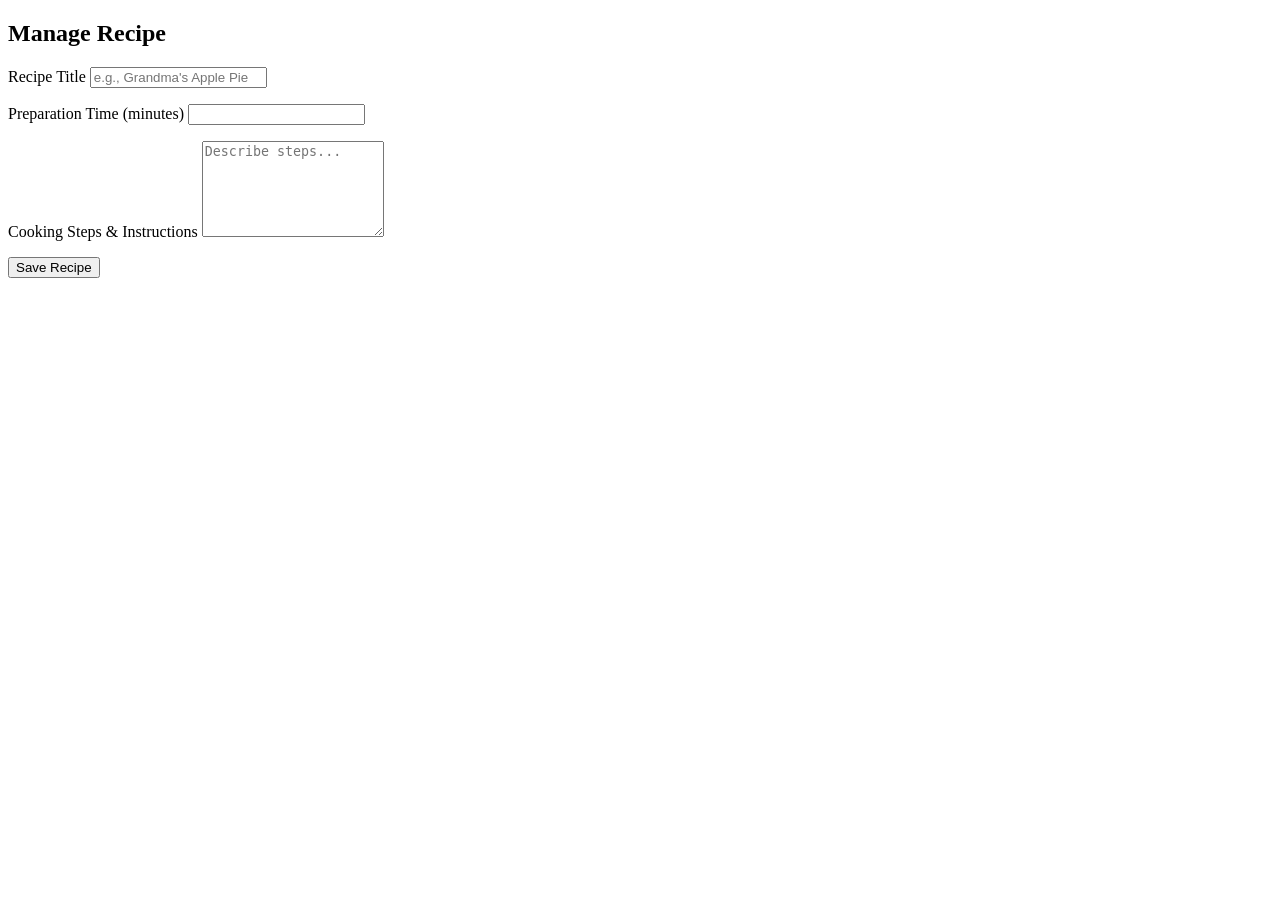
==== src/main/resources/templates/recipe-form.html @ ce88b5a6 "feat: complete entire frontend mapping lifecycle and personal cookbook views" ====
<!DOCTYPE html>
<html lang="en" xmlns:th="http://www.thymeleaf.org">
<head>
    <meta charset="UTF-8">
    <title>Manage Recipe</title>
    <link rel="stylesheet" href="/css/style.css">
</head>
<body>
<div th:replace="~{fragments/navbar :: navbar}"></div>

<main class="form-wrapper">
    <h2 th:text="${recipeId != null} ? 'Edit Recipe' : 'Share a New Recipe'">Manage Recipe</h2>

    <form th:action="@{${recipeId != null ? '/recipes/edit/' + recipeId : '/recipes/create'}}"
          th:object="${recipeModel}" method="POST">

        <div class="form-group">
            <label for="title">Recipe Title</label>
            <input type="text" id="title" th:field="*{title}" placeholder="e.g., Grandma's Apple Pie"/>
            <p class="error-msg" th:if="${#fields.hasErrors('title')}" th:errors="*{title}"></p>
        </div>

        <div class="form-group">
            <label for="preparationTime">Preparation Time (minutes)</label>
            <input type="number" id="preparationTime" th:field="*{preparationTime}"/>
            <p class="error-msg" th:if="${#fields.hasErrors('preparationTime')}" th:errors="*{preparationTime}"></p>
        </div>

        <div class="form-group">
            <label for="instructions">Cooking Steps & Instructions</label>
            <textarea id="instructions" th:field="*{instructions}" rows="6" placeholder="Describe steps..."></textarea>
            <p class="error-msg" th:if="${#fields.hasErrors('instructions')}" th:errors="*{instructions}"></p>
        </div>

        <button type="submit" class="btn-primary">Save Recipe</button>
    </form>
</main>
</body>
</html>
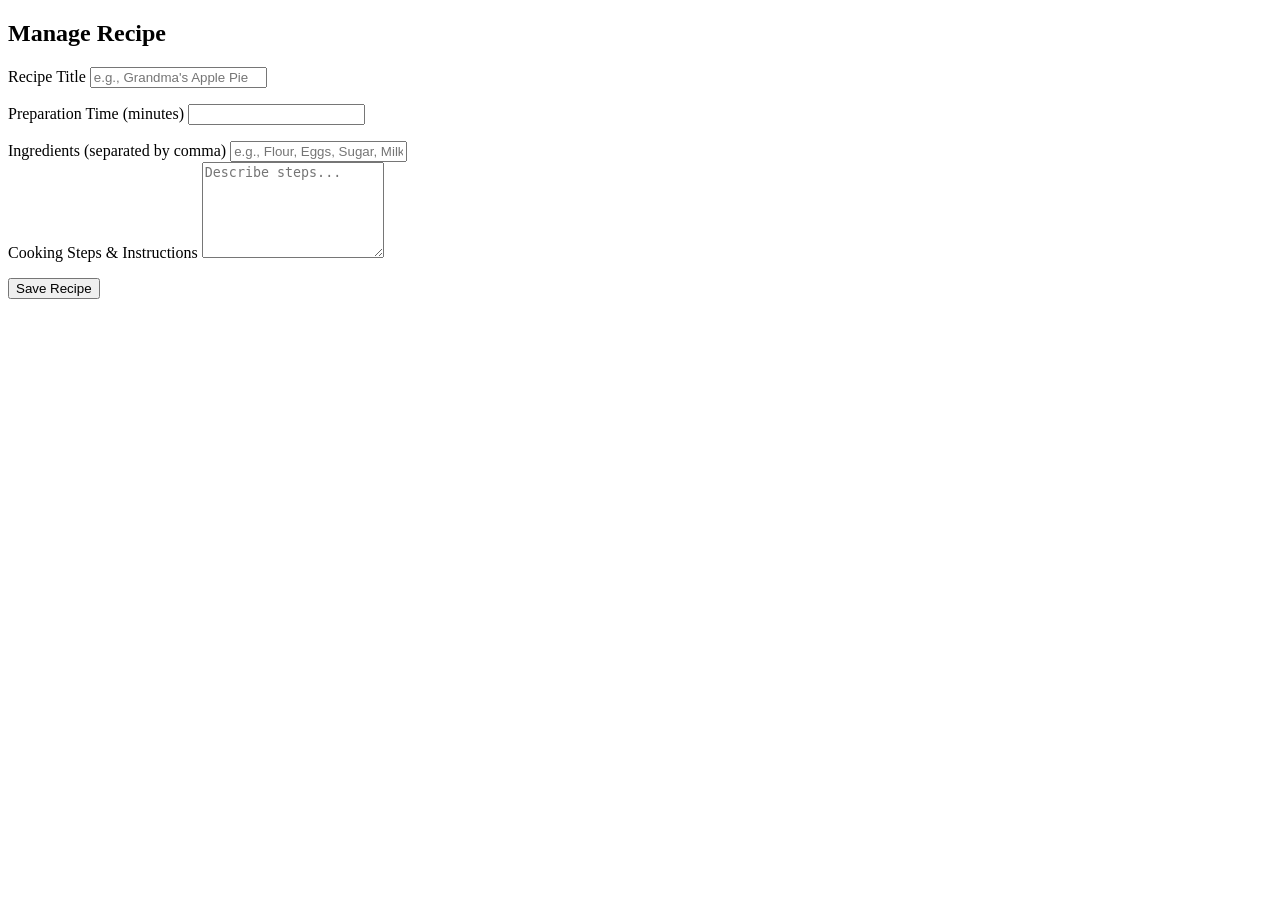
==== commit 42a874db: "feat: add frontend ingredient support, connect database, and fix recipe delete crash" ====
--- a/src/main/resources/templates/recipe-form.html
+++ b/src/main/resources/templates/recipe-form.html
@@ -27,6 +27,13 @@
         </div>
 
         <div class="form-group">
+            <label for="rawIngredients">Ingredients (separated by comma)</label>
+            <input type="text" id="rawIngredients" name="rawIngredients"
+                   th:value="${rawIngredients}"
+                   placeholder="e.g., Flour, Eggs, Sugar, Milk"/>
+        </div>
+
+        <div class="form-group">
             <label for="instructions">Cooking Steps & Instructions</label>
             <textarea id="instructions" th:field="*{instructions}" rows="6" placeholder="Describe steps..."></textarea>
             <p class="error-msg" th:if="${#fields.hasErrors('instructions')}" th:errors="*{instructions}"></p>
